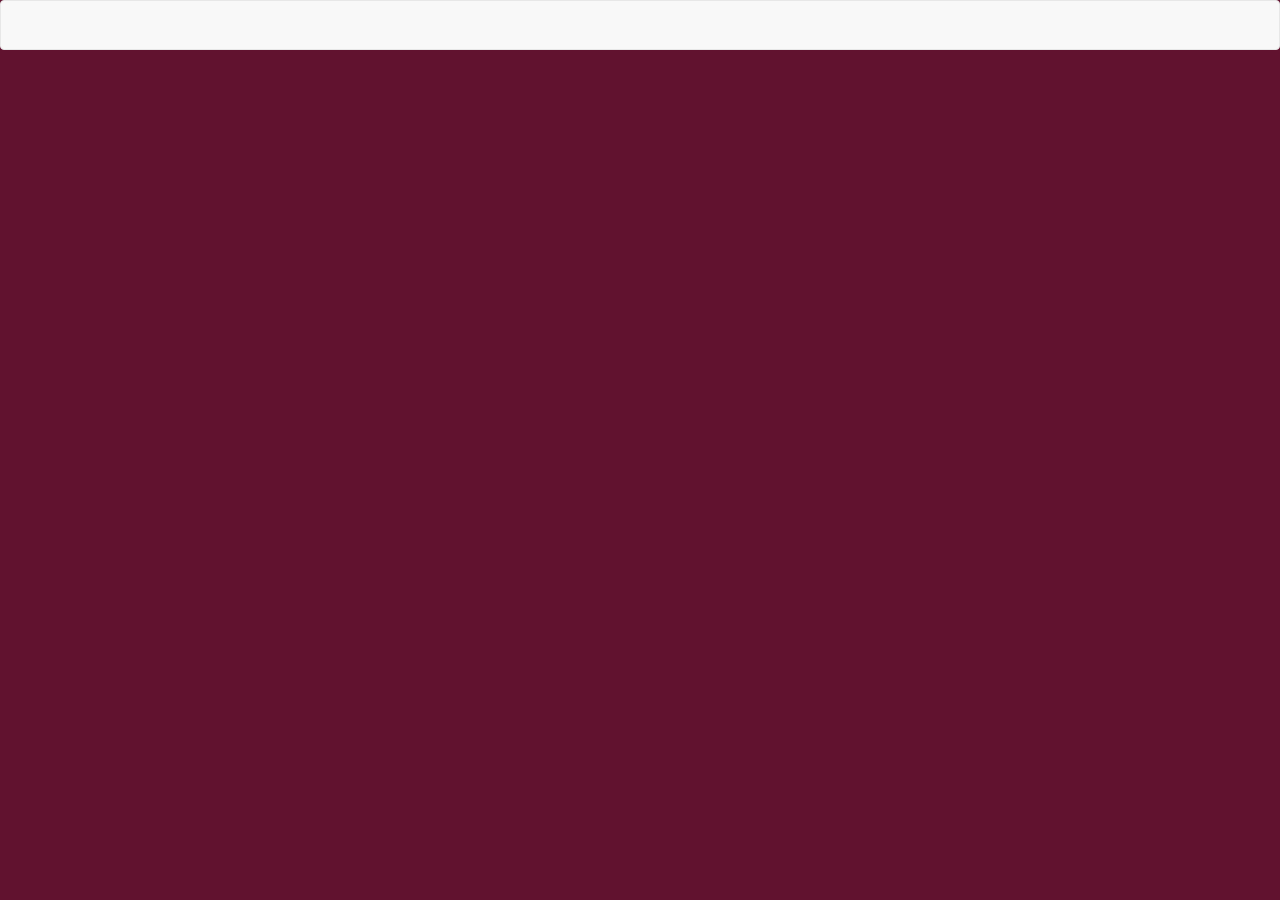
==== classExamples/Week3/index.html @ 4813cce3 "Working on Week 3 lecutres." ====
<!doctype html>
<html lang="en">
  <head>
    <meta charset="utf-8">
    <meta http-equiv="X-UA-Compatible" content="IE=edge">
    <meta name="viewport" content="width=device-width, initial-scale=1">
    <title>David Chu's China Bistro</title>
    <link rel="stylesheet" href="css/bootstrap.min.css">
    <link rel="stylesheet" href="css/styles.css">
    <link href="https://fonts.googleapis.com/css2?family=Oxygen:wght@300&display=swap" rel="stylesheet">
  </head>
  <body>
    <header>
      <nav id="header-nav" class="navbar navbar-default">
        <div class="container">
          
        </div>
      </nav>
    </header>

    <!-- jQuery (Bootstrap JS plugins depend on it) -->
    <script src="js/jquery-2.1.4.min.js"></script>
    <script src="js/bootstrap.min.js"></script>
    <script src="js/script.js"></script>
  </body>
</html>
---- classExamples/Week3/css/styles.css ----
body{
  font-size: 16 px;
  color: #fff;
  background-color: #61122F;
  font-family: 'Oxygen', sans-serif;
}
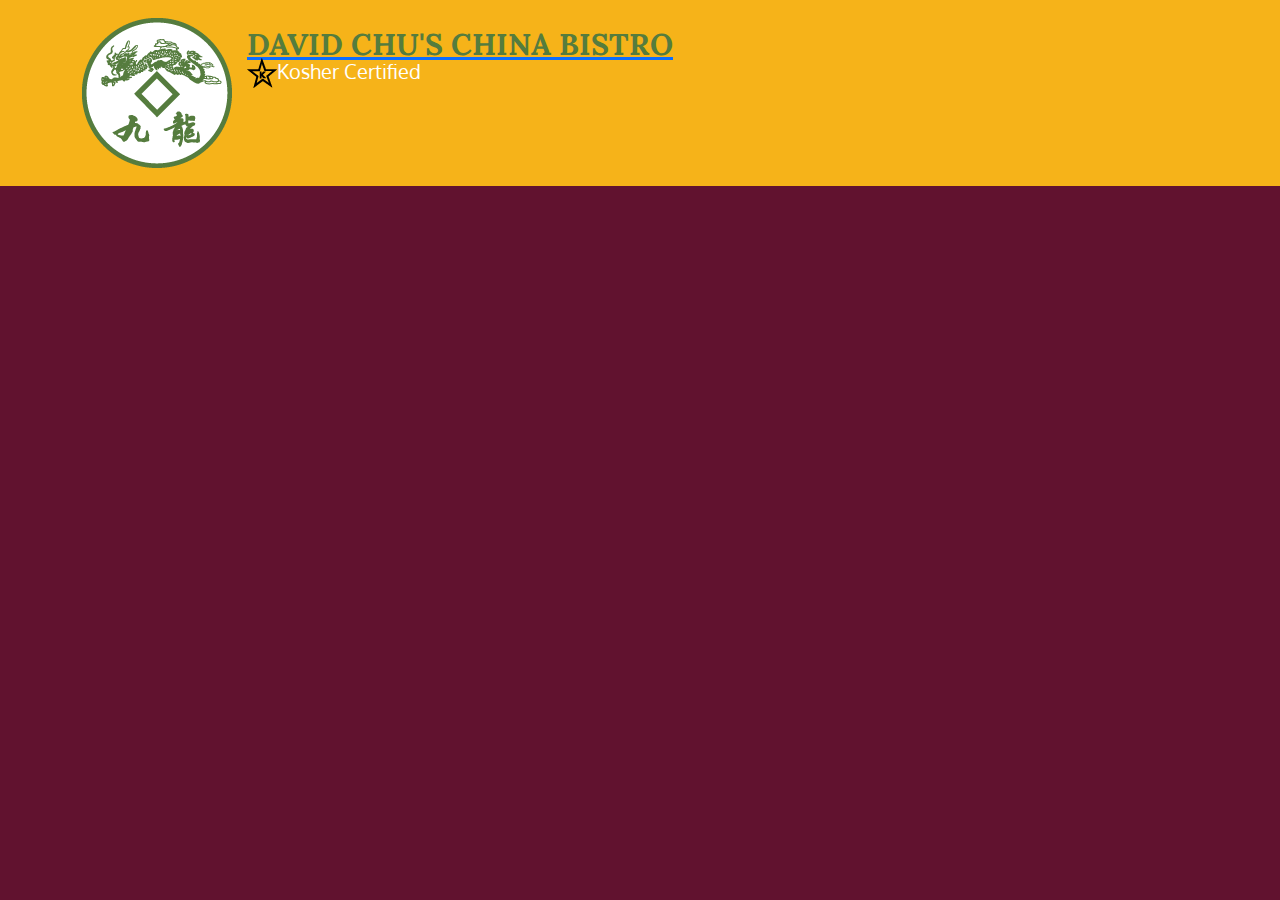
==== commit b799e6be: "Fixed the border width Module 2 assignment." ====
--- a/classExamples/Week3/index.html
+++ b/classExamples/Week3/index.html
@@ -8,12 +8,22 @@
     <link rel="stylesheet" href="css/bootstrap.min.css">
     <link rel="stylesheet" href="css/styles.css">
     <link href="https://fonts.googleapis.com/css2?family=Oxygen:wght@300&display=swap" rel="stylesheet">
+    <link rel="preconnect" href="https://fonts.gstatic.com">
+    <link href="https://fonts.googleapis.com/css2?family=Lora&display=swap" rel="stylesheet">
   </head>
   <body>
     <header>
       <nav id="header-nav" class="navbar navbar-default">
         <div class="container">
-          
+         <div class="navbar-header">
+           <a href="index.html">
+             <div id="logo-img" alt="Logo image"></div>
+           </a>
+           <div class="navbar-brand">
+             <a href="index.html"><h1>David Chu's China Bistro</h1></a>
+             <p><img src="images/star-k-logo.png" alt="Kosher certification"><span>Kosher Certified</span></p>
+           </div>
+         </div>
         </div>
       </nav>
     </header>
--- a/classExamples/Week3/css/styles.css
+++ b/classExamples/Week3/css/styles.css
@@ -3,4 +3,39 @@
   color: #fff;
   background-color: #61122F;
   font-family: 'Oxygen', sans-serif;
+}
+
+#header-nav{
+  background-color: #f6b319;
+  border-radius: 0;
+  border: 0;
+}
+
+#logo-img{
+  background: url('/classExamples/Week3/images/restaurant-logo_large.png') no-repeat;
+  width: 150px;
+  height: 150px;
+  margin: 10px 15px 10px 0px;
+  float: left;
+}
+
+.navbar-brand{
+  padding-top: 25px;
+}
+
+/*Restaurant Name*/
+.navbar-brand h1{
+  font-family: 'Lora', serif;
+  color: #557c3e;
+  font-size: 1.5em;
+  text-transform: uppercase;
+  font-weight: bold;
+  text-shadow: 1px 1px 1 px #222;
+  margin-top: 0;
+  margin-bottom: 0;
+  line-height: .75;
+}
+
+.navbar-brand a:hover, .navbar-brand a:focus{
+  text-decoration: none;
 }